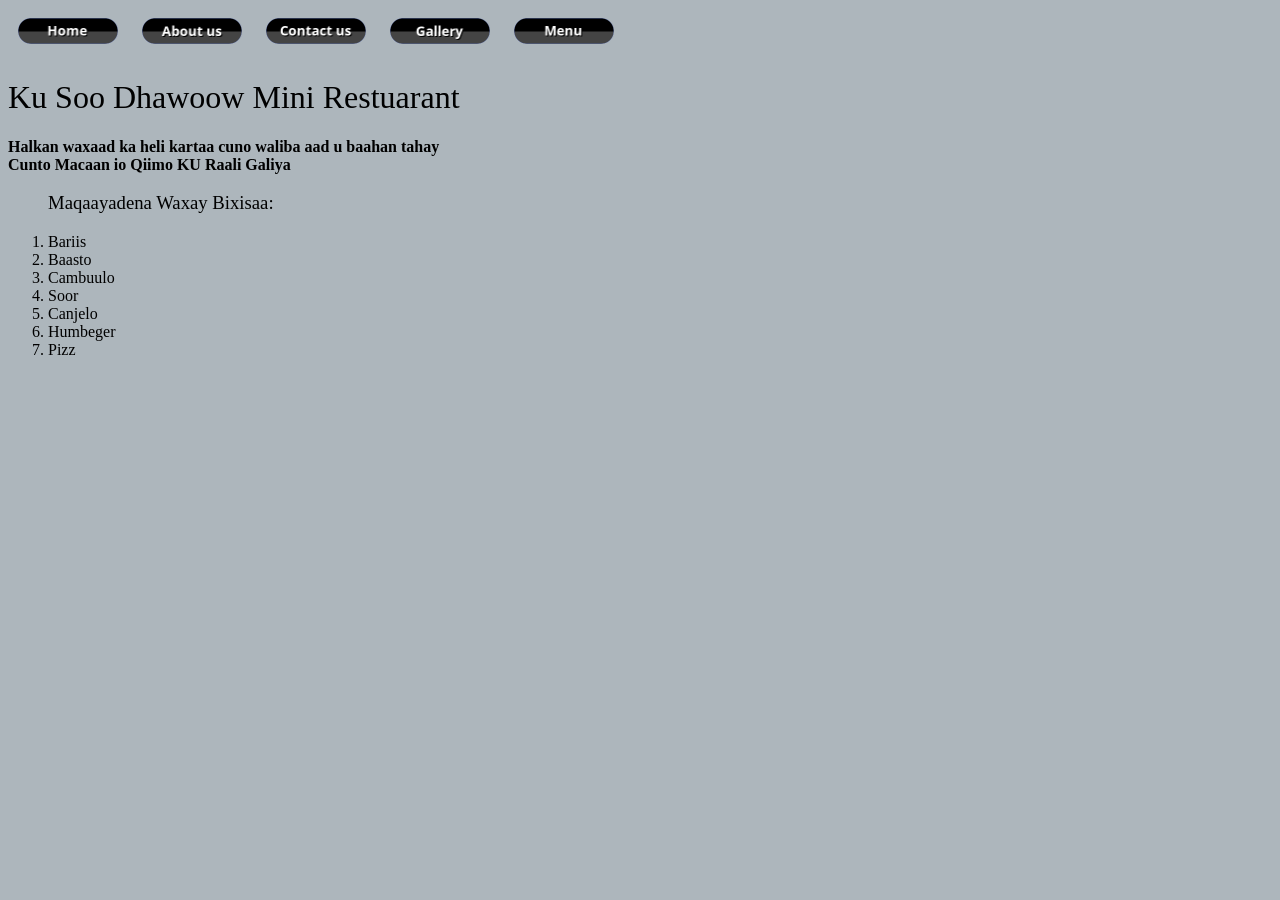
==== index.html @ f860cfef "Add files via upload" ====
<!DOCTYPE html>
<html>
<head>
    <link rel="stylesheet" href="style.css">
    <meta charset="UTF-8">
    <meta name="viewport" content="width=device-width, initial-scale=1.0">
    <title>MINI RESTUARANT</title>
    <style>
      strong p{
        font-weight: bold;
      }
    </style>
</head>
<body>
   <nav>
 <a href="index.html"><img src="pictures/button_home.png" alt="Home" width="100px"></a>    
 <a href="about.html"><img src="pictures/button_about-us.png" alt="About us" width="100px"></a>
 <a href="contact.html"><img src="pictures/button_contact-us.png" alt="Contact us" width="100px"></a>
 <a href="gallery.html"><img src="pictures/button_gallery.png" alt="Gallery" width="100px"></a>
 <a href="menu.html"><img src="pictures/button_menu.png" alt="Menu" width="100px"></a>
   </nav>
   <header class="rinjiga"><h1>Ku Soo Dhawoow Mini Restuarant</h1>
 <strong><p>Halkan waxaad ka heli kartaa cuno waliba aad u baahan tahay <br>
    Cunto Macaan io Qiimo KU Raali Galiya</p></strong>
 </header>
  <ol>
    <p style="font-weight: bold;"><h3><strong>Maqaayadena Waxay Bixisaa:</strong></h3></p>
    <li>Bariis</li>
    <li>Baasto</li>
    <li>Cambuulo</li>
    <li>Soor</li>
    <li>Canjelo</li>
    <li>Humbeger</li>
    <li>Pizz</li>
    </ol>
</body>

</html>
---- style.css ----
.rinjiga{
    background-color: rgb(173, 182, 188);color: black;
}
*{
    font-family: none, none, none;background-color: rgb(173, 182, 188);
    font-weight: normal;
}
a{
    display: inline-block;margin: 10px; text-decoration: none;
}
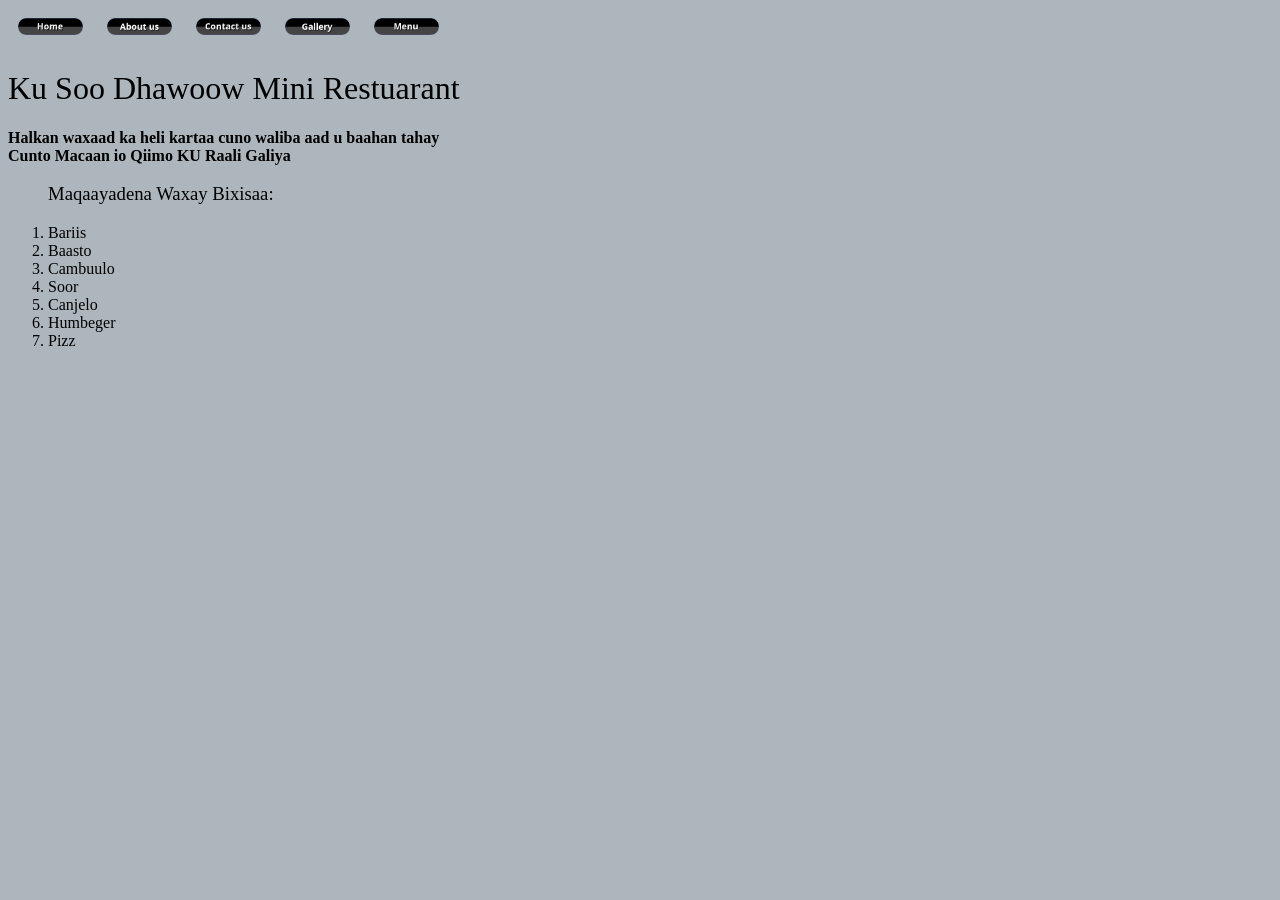
==== commit cb11dc83: "Update index.html" ====
--- a/index.html
+++ b/index.html
@@ -12,12 +12,12 @@
     </style>
 </head>
 <body>
-   <nav>
- <a href="index.html"><img src="pictures/button_home.png" alt="Home" width="100px"></a>    
- <a href="about.html"><img src="pictures/button_about-us.png" alt="About us" width="100px"></a>
- <a href="contact.html"><img src="pictures/button_contact-us.png" alt="Contact us" width="100px"></a>
- <a href="gallery.html"><img src="pictures/button_gallery.png" alt="Gallery" width="100px"></a>
- <a href="menu.html"><img src="pictures/button_menu.png" alt="Menu" width="100px"></a>
+     <nav>
+ <a href="index.html"><img src="pictures/button_home.png" alt="Home" width="65px"></a>    
+ <a href="about.html"><img src="pictures/button_about-us.png" alt="About us" width="65px"></a>
+ <a href="contact.html"><img src="pictures/button_contact-us.png" alt="Contact us" width="65px"></a>
+ <a href="gallery.html"><img src="pictures/button_gallery.png" alt="Gallery" width="65px"></a>
+ <a href="menu.html"><img src="pictures/button_menu.png" alt="Menu" width="65px"></a>
    </nav>
    <header class="rinjiga"><h1>Ku Soo Dhawoow Mini Restuarant</h1>
  <strong><p>Halkan waxaad ka heli kartaa cuno waliba aad u baahan tahay <br>
@@ -35,4 +35,4 @@
     </ol>
 </body>
 
-</html>+</html>
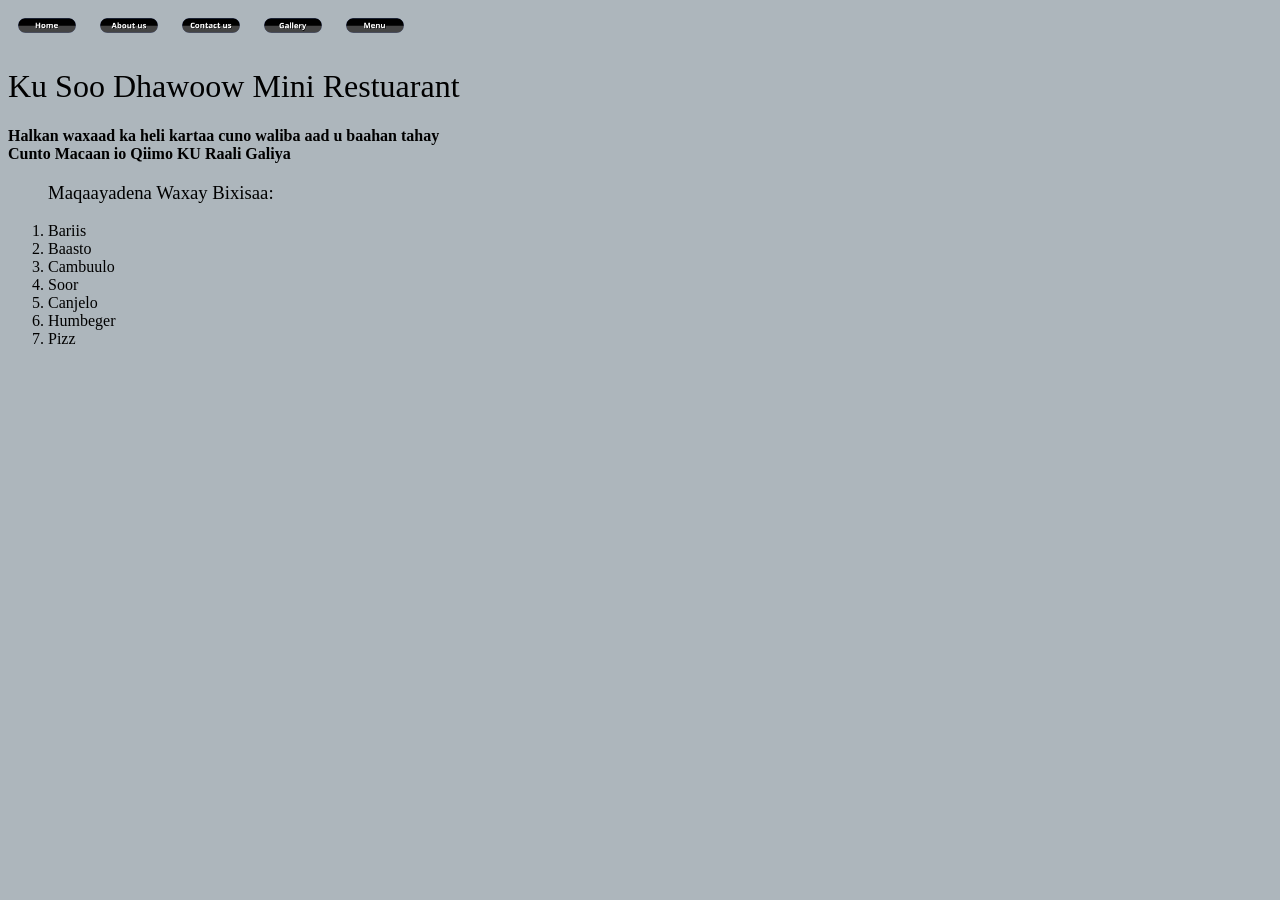
==== commit 9f81bc31: "Update index.html" ====
--- a/index.html
+++ b/index.html
@@ -12,12 +12,12 @@
     </style>
 </head>
 <body>
-     <nav>
- <a href="index.html"><img src="pictures/button_home.png" alt="Home" width="65px"></a>    
- <a href="about.html"><img src="pictures/button_about-us.png" alt="About us" width="65px"></a>
- <a href="contact.html"><img src="pictures/button_contact-us.png" alt="Contact us" width="65px"></a>
- <a href="gallery.html"><img src="pictures/button_gallery.png" alt="Gallery" width="65px"></a>
- <a href="menu.html"><img src="pictures/button_menu.png" alt="Menu" width="65px"></a>
+      <nav>
+ <a href="index.html"><img src="pictures/button_home.png" alt="Home" width="58px"></a>    
+ <a href="about.html"><img src="pictures/button_about-us.png" alt="About us" width="58px"></a>
+ <a href="contact.html"><img src="pictures/button_contact-us.png" alt="Contact us" width="58px"></a>
+ <a href="gallery.html"><img src="pictures/button_gallery.png" alt="Gallery" width="58px"></a>
+ <a href="menu.html"><img src="pictures/button_menu.png" alt="Menu" width="58px"></a>
    </nav>
    <header class="rinjiga"><h1>Ku Soo Dhawoow Mini Restuarant</h1>
  <strong><p>Halkan waxaad ka heli kartaa cuno waliba aad u baahan tahay <br>
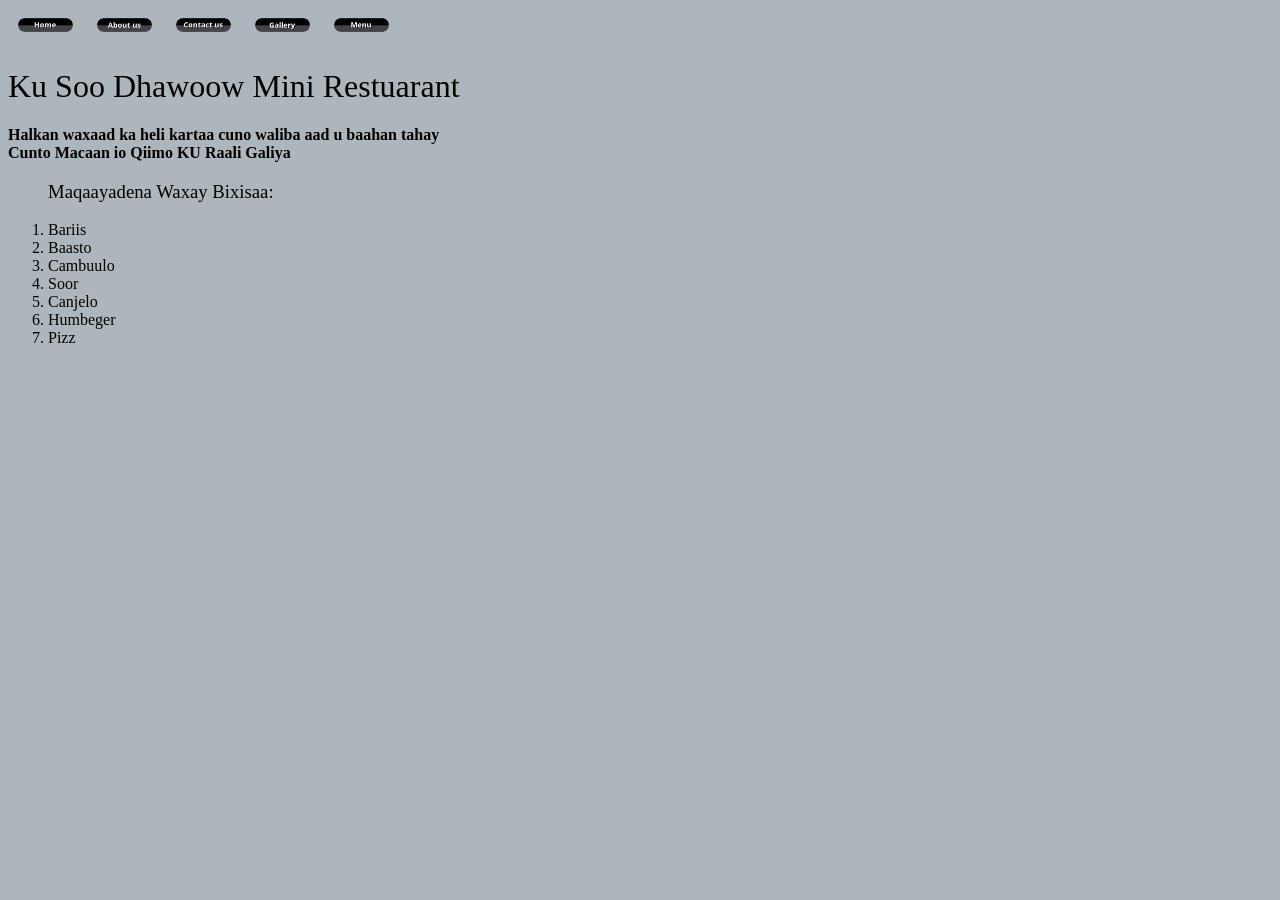
==== commit 36547ef6: "Update index.html" ====
--- a/index.html
+++ b/index.html
@@ -13,11 +13,11 @@
 </head>
 <body>
       <nav>
- <a href="index.html"><img src="pictures/button_home.png" alt="Home" width="58px"></a>    
- <a href="about.html"><img src="pictures/button_about-us.png" alt="About us" width="58px"></a>
- <a href="contact.html"><img src="pictures/button_contact-us.png" alt="Contact us" width="58px"></a>
- <a href="gallery.html"><img src="pictures/button_gallery.png" alt="Gallery" width="58px"></a>
- <a href="menu.html"><img src="pictures/button_menu.png" alt="Menu" width="58px"></a>
+ <a href="index.html"><img src="pictures/button_home.png" alt="Home" width="55px"></a>    
+ <a href="about.html"><img src="pictures/button_about-us.png" alt="About us" width="55px"></a>
+ <a href="contact.html"><img src="pictures/button_contact-us.png" alt="Contact us" width="55px"></a>
+ <a href="gallery.html"><img src="pictures/button_gallery.png" alt="Gallery" width="55px"></a>
+ <a href="menu.html"><img src="pictures/button_menu.png" alt="Menu" width="55px"></a>
    </nav>
    <header class="rinjiga"><h1>Ku Soo Dhawoow Mini Restuarant</h1>
  <strong><p>Halkan waxaad ka heli kartaa cuno waliba aad u baahan tahay <br>
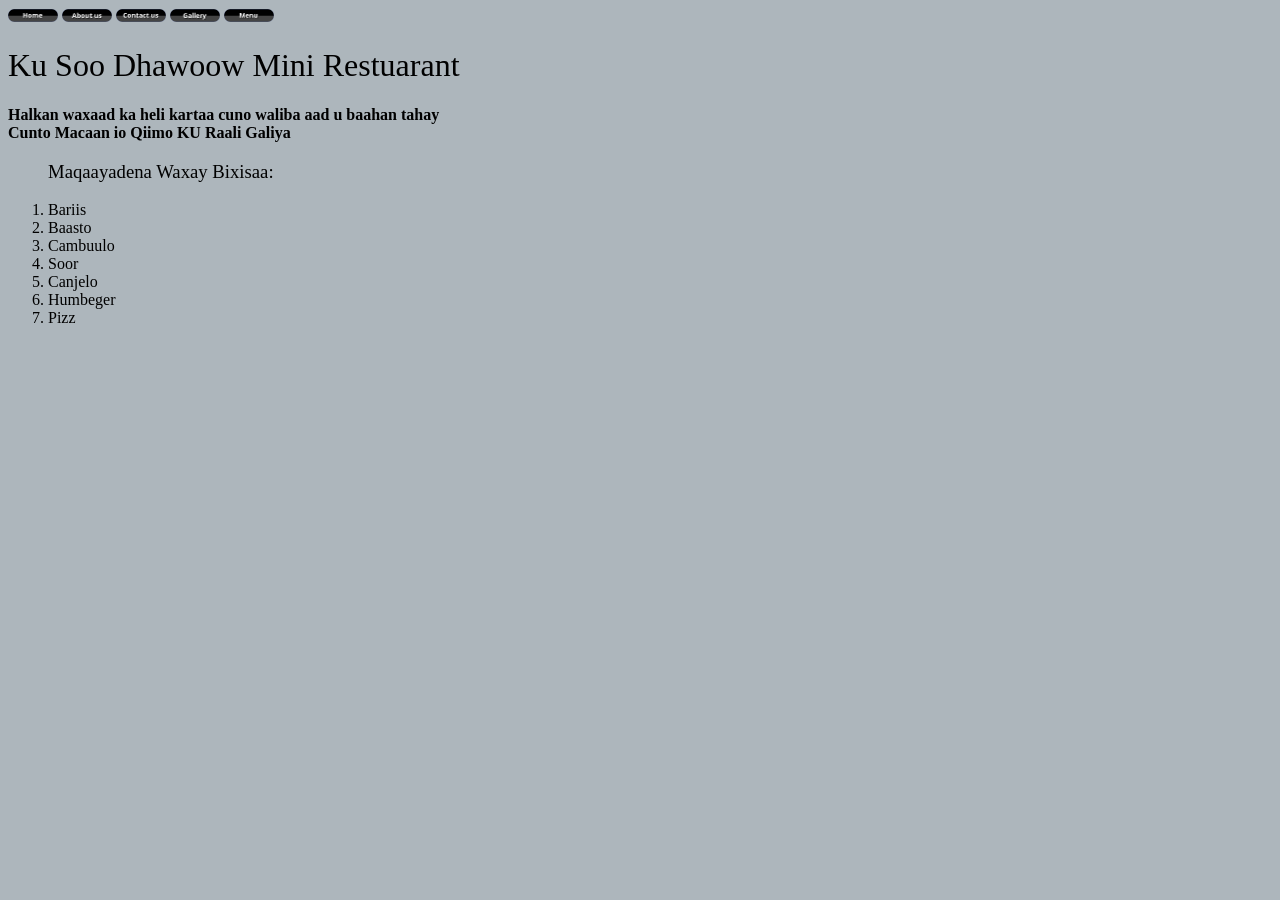
==== commit 98bab7a7: "Update index.html" ====
--- a/index.html
+++ b/index.html
@@ -13,11 +13,11 @@
 </head>
 <body>
       <nav>
- <a href="index.html"><img src="pictures/button_home.png" alt="Home" width="55px"></a>    
- <a href="about.html"><img src="pictures/button_about-us.png" alt="About us" width="55px"></a>
- <a href="contact.html"><img src="pictures/button_contact-us.png" alt="Contact us" width="55px"></a>
- <a href="gallery.html"><img src="pictures/button_gallery.png" alt="Gallery" width="55px"></a>
- <a href="menu.html"><img src="pictures/button_menu.png" alt="Menu" width="55px"></a>
+ <a href="index.html"><img src="pictures/button_home.png" alt="Home" width="50px"></a>    
+ <a href="about.html"><img src="pictures/button_about-us.png" alt="About us" width="50px"></a>
+ <a href="contact.html"><img src="pictures/button_contact-us.png" alt="Contact us" width="50px"></a>
+ <a href="gallery.html"><img src="pictures/button_gallery.png" alt="Gallery" width="50px"></a>
+ <a href="menu.html"><img src="pictures/button_menu.png" alt="Menu" width="50px"></a>
    </nav>
    <header class="rinjiga"><h1>Ku Soo Dhawoow Mini Restuarant</h1>
  <strong><p>Halkan waxaad ka heli kartaa cuno waliba aad u baahan tahay <br>
--- a/style.css
+++ b/style.css
@@ -6,5 +6,5 @@
     font-weight: normal;
 }
 a{
-    display: inline-block;margin: 10px; text-decoration: none;
-}+    display: inline-block;margin: 0px; text-decoration: none;
+}
